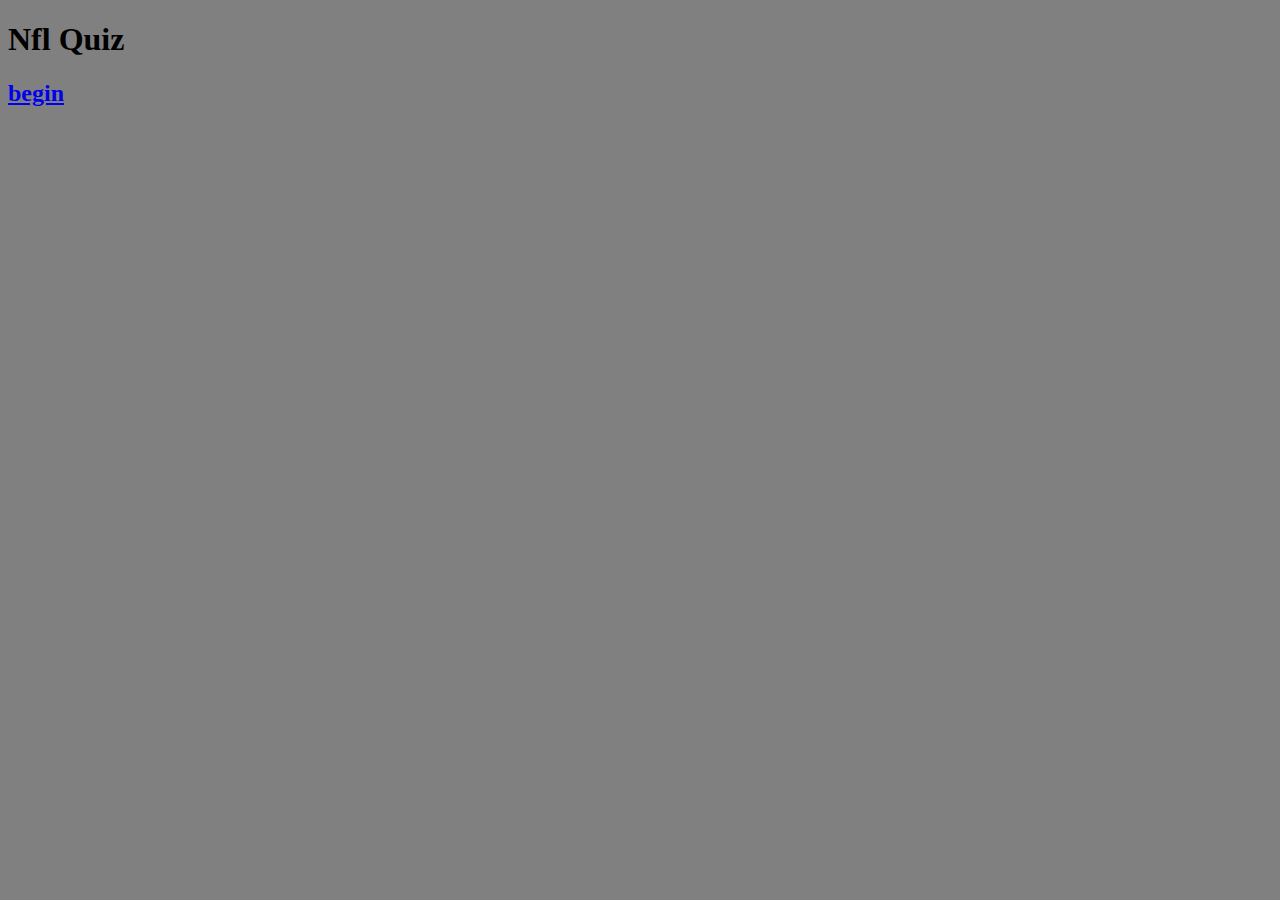
==== index.html @ b1e20caa "first commit" ====
<!DOCTYPE html>
<html lang="en">
<head>
        <meta charset="UTF-8">
    <meta name="viewport" content="width=device-width, initial-scale=1.0">
    <meta http-equiv="X-UA-Compatible" content="ie=edge">
    <title>Document</title>
    <link rel="stylesheet" href="styles/style.css" type="text/css" />
<!-- <style>
    body{
        background-color: blue;
    }

</style> -->
</head>
<body>
        <header>
                <h1>Nfl Quiz</h1>
            </header>
        <main>
                <h2>
                    <a href="indexpage2.html" class="btn btn-info" role="button">begin</a>
                </h2>
            </main>
    
</body>
</html>
---- styles/style.css ----
body{
    background-color: grey;
}
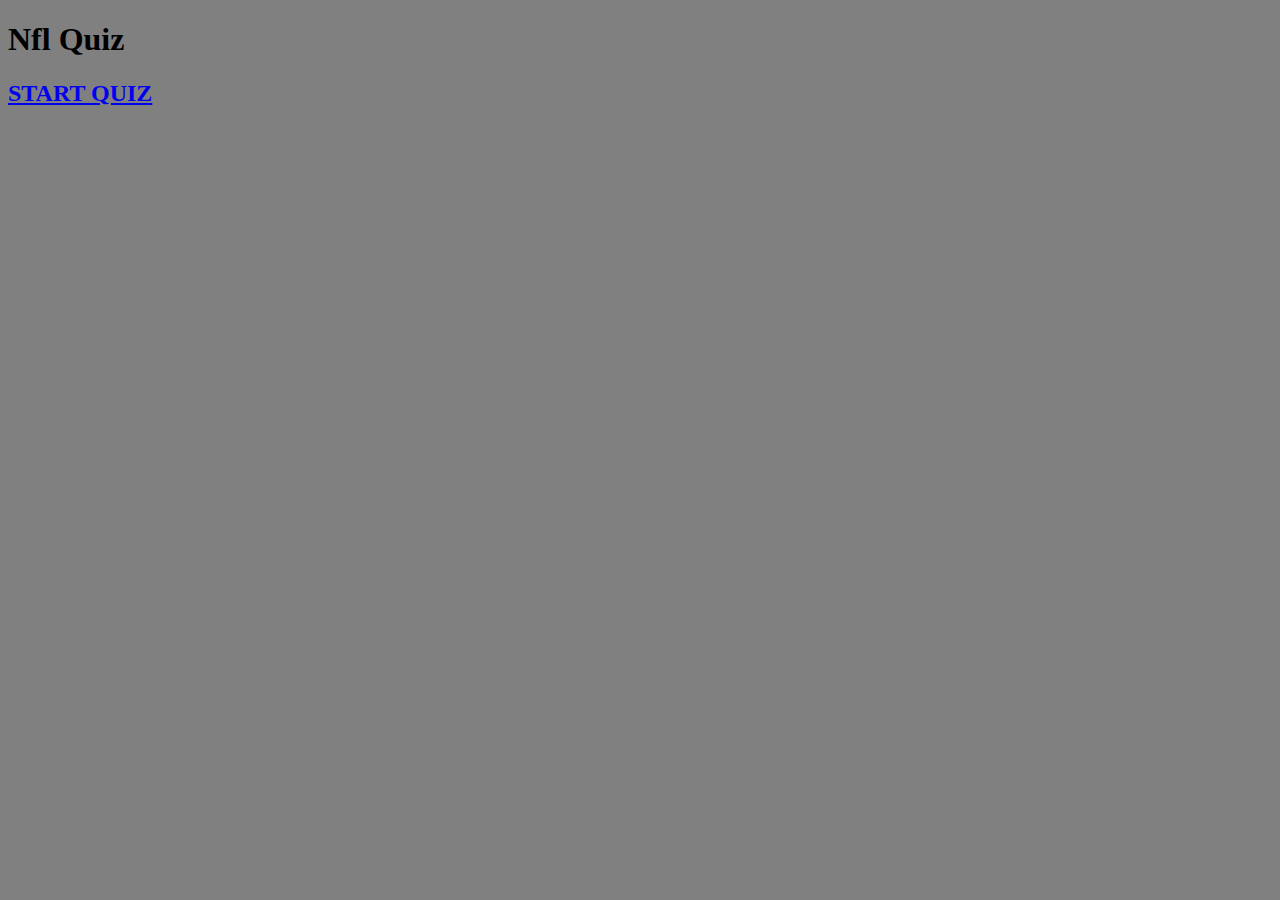
==== commit 9771d7f6: "Update index.html" ====
--- a/index.html
+++ b/index.html
@@ -17,11 +17,12 @@
         <header>
                 <h1>Nfl Quiz</h1>
             </header>
+    
         <main>
                 <h2>
-                    <a href="indexpage2.html" class="btn btn-info" role="button">begin</a>
+                    <a href="indexpage2.html" class="btn btn-info" role="button">START QUIZ</a>
                 </h2>
             </main>
     
 </body>
-</html>+</html>
